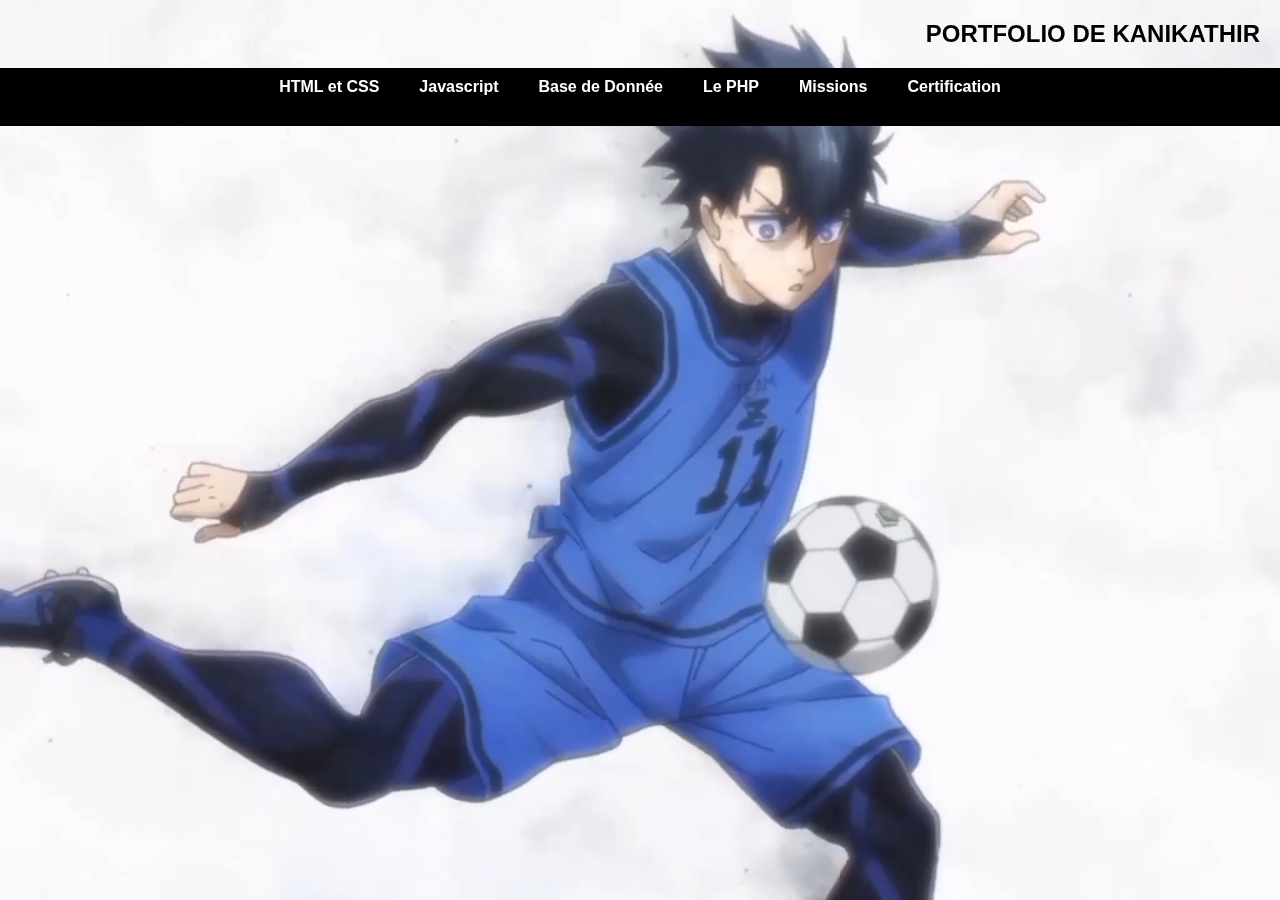
==== index.html @ 5dc287e9 "Add files via upload" ====
<!DOCTYPE html>
<html lang="en">
<head>
    <meta charset="UTF-8">
    <meta name="viewport" content="width=device-width, initial-scale=1.0">
    <title>Portfolio</title>
    <style>
        * {
            margin: 0;
            padding: 0;
            box-sizing: border-box;
        }

        body {
            font-family: Arial, sans-serif;
            background-color: #88820e; 
            color: #000; 
        }

        .header {
            text-align: right;
            padding: 20px;
            font-size: 24px;
            font-weight: bold;
        }

        .navbar {
            display: flex;
            justify-content: center;
            background-color: #000; 
            padding: 10px 0;
        }

        .navbar a {
            color: #ffffff; 
            text-decoration: none;
            padding: 10px 20px;
            font-size: 16px;
            font-weight: bold;
            position: relative;
        }

        .navbar a:hover,
        .dropdown:hover .dropbtn {
            background-color: #333; 
        }

        .dropdown {
            position: relative;
            display: inline-block;
        }

        .dropdown-content {
            display: none;
            position: absolute;
            background-color: #00e1ff; 
            min-width: 160px;
            box-shadow: 0px 8px 16px 0px rgb(255, 238, 0);
            z-index: 1;
        }

        .dropdown-content a {
            color: #333; 
            padding: 12px 16px;
            text-decoration: none;
            display: block;
        }

        .dropdown-content a:hover {
            background-color: #00ff62; 
        }

        .dropdown:hover .dropdown-content {
            display: block;
        }
    </style>
</head>
<body>
    <div class="header">PORTFOLIO DE KANIKATHIR</div>

    <div class="navbar">
        <div class="dropdown">
            <a href="#" class="dropbtn">HTML et CSS</a>
            <div class="dropdown-content">
                <a href="../PORFOLIO/TP1/page.html">TP1</a>
                <a href="../PORFOLIO/TP2/index.html">TP2</a>
                <a href="../PORFOLIO/TP3/formulaire.html">TP3</a>
                <a href="../PORFOLIO/TP4/index.html">TP4</a>
            </div>
        </div>

        <div class="dropdown">
            <a href="#" class="dropbtn">Javascript</a>
            <div class="dropdown-content">
                <a href="../PORFOLIO/TP_JS_non noté/index.html">TP1</a>
                <a href="../PORFOLIO/TP_JS2/index.html">TP2</a>
                <a href="../PORFOLIO/">TP3</a>
                <a href="../PORFOLIO/#">TP4</a>
            </div>
        </div>

        <div class="dropdown">
            <a href="#" class="dropbtn">Base de Donnée</a>
            <div class="dropdown-content">
                <a href="../PORFOLIO/AP1/Mission 5/ORANGE TD (1).pdf">TP1</a>
                <a href="#">TP2</a>
                <a href="../PORFOLIO/AP1/Mission 6/">TP3</a>
            </div>
        </div>

        <div class="dropdown">
            <a href="#" class="dropbtn">Le PHP</a>
            <div class="dropdown-content">
                <a href="#">TP1</a>
                <a href="#">TP2</a>
                <a href="#">Projet Final</a>
            </div>
        </div>

        <div class="dropdown">
            <a href="#" class="dropbtn">Missions</a>
            <div class="dropdown-content">
                <a href="../PORFOLIO/AP1/Mission 1/Présentationsdesmétiers.html 1/Présentationsdesmétiers.html">Mission 1</a>
                <a href="../PORFOLIO/AP1/Mission 2/Mission2.html">Mission 2</a>
                <a href="../PORFOLIO/AP1/Mission 3/Mission3.html">Mission 3</a>
                <a href="../PORFOLIO/AP1/Mission 4/Sommaire.html">Mission 4</a>
                <a href="../PORFOLIO/AP1/Mission 5/index.html">Mission 5</a>
                <a href="../PORFOLIO/AP1/Mission 6/index.html">Mission 6</a>
            </div>
        </div>

        <div class="dropdown">
            <a href="#" class="dropbtn">Certification</a>
            <div class="dropdown-content">
                <a href="../PORFOLIO/CERTFICATION/Certificat_.pdf">Certification 1</a>
                <a href="../PORFOLIO/CERTFICATION/Attestation_de_suivi.pdf">Certification 2</a>
                <a href="../PORFOLIO/CERTFICATION/3.pdf">Certification 3</a>
                <a href="../PORFOLIO/CERTFICATION/4.pdf">Certification 4</a>
                <a href="../PORFOLIO/CERTFICATION/5.pdf">Certification 5</a>
                <a href="../PORFOLIO/CERTFICATION/M46szEC7TdXk36rTaED9MCerkmtEESQFPXkI6CTPXo3Kc8pQSallHPhrTVcu_164020_15112024.pdf">Certification 6</a>
                <a href="../PORFOLIO/CERTFICATION/ATTT.pdf">Certification 7</a>
            </div>
        </div>
    </div>

    <div class="content">
    </div>
</body>
<!DOCTYPE html>
<html lang="en">
<head>
    <meta charset="UTF-8">
    <meta name="viewport" content="width=device-width, initial-scale=1.0">
    <title>Portfolio</title>
    <style>
        * {
            margin: 0;
            padding: 0;
            box-sizing: border-box;
        }

        body {
            font-family: Arial, sans-serif;
            color: #000;
            position: relative;
            overflow: hidden;
        }

        /* Fond de la vidéo */
        .video-background {
            position: fixed;
            top: 0;
            left: 0;
            width: 100%;
            height: 100%;
            object-fit: cover;
            z-index: -1;
        }

        .header {
            text-align: right;
            padding: 20px;
            font-size: 24px;
            font-weight: bold;
        }

        .navbar {
            display: flex;
            justify-content: center;
            background-color: #000;
            padding: 10px 0;
        }

        .navbar a {
            color: #ffffff;
            text-decoration: none;
            padding: 10px 20px;
            font-size: 16px;
            font-weight: bold;
            position: relative;
        }

        .navbar a:hover,
        .dropdown:hover .dropbtn {
            background-color: #333;
        }

        .dropdown {
            position: relative;
            display: inline-block;
        }

        .dropdown-content {
            display: none;
            position: absolute;
            background-color: #00e1ff;
            min-width: 160px;
            box-shadow: 0px 8px 16px 0px rgb(255, 238, 0);
            z-index: 1;
        }

        .dropdown-content a {
            color: #333;
            padding: 12px 16px;
            text-decoration: none;
            display: block;
        }

        .dropdown-content a:hover {
            background-color: #00ff62;
        }

        .dropdown:hover .dropdown-content {
            display: block;
        }
    </style>
</head>
<body>
    <!-- Vidéo de fond -->
    <video autoplay muted loop class="video-background">
        <source src="y2meta.com-Blue lock edit !! Isagi first goal in blue lock-(1080p60)_Trim.mp4" type="video/mp4">
    </video>
    <div class="navbar">
    </div>
    <div class="content">
    </div>
</body>
</html>
</html>
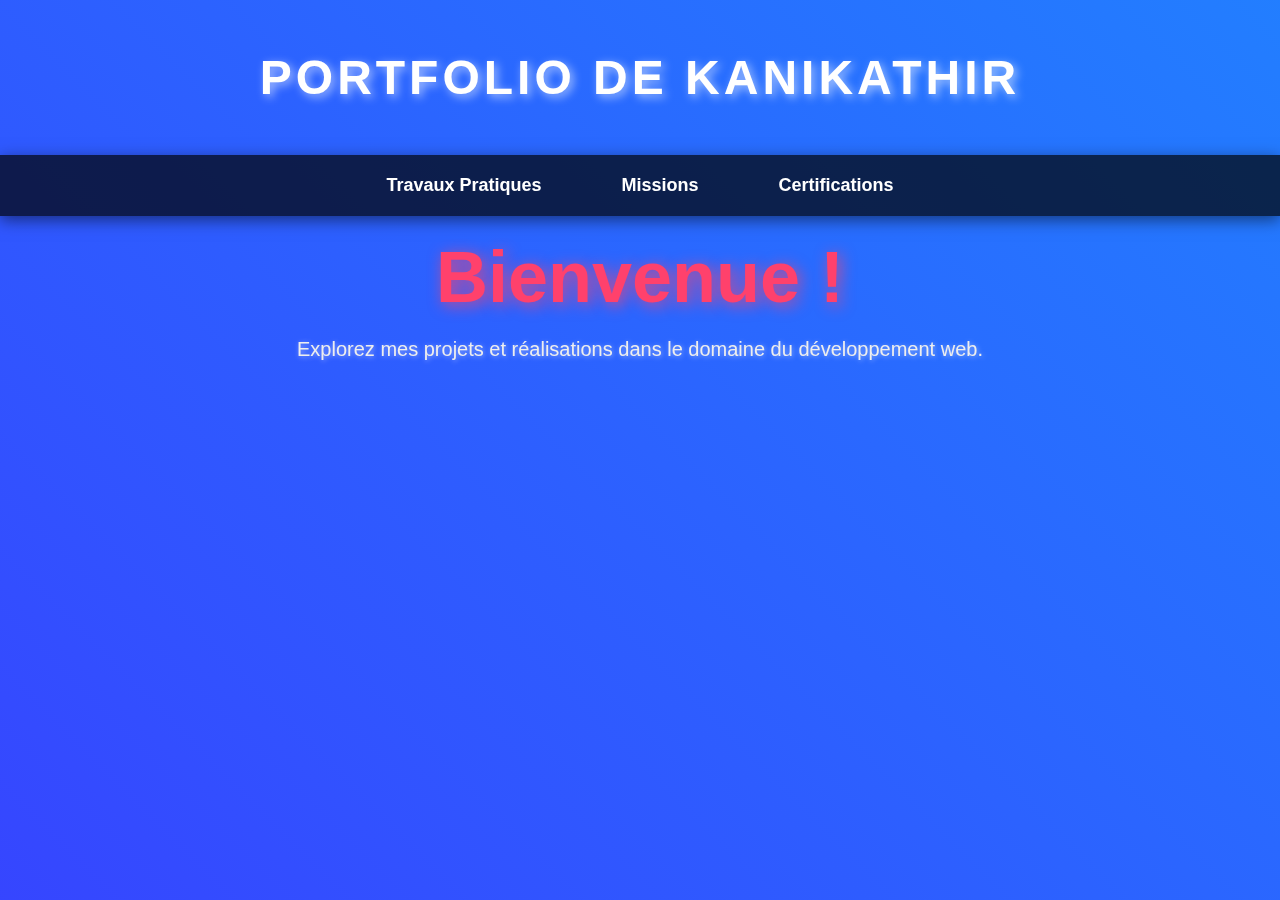
==== commit 21637fcc: "Update index.html" ====
--- a/index.html
+++ b/index.html
@@ -3,8 +3,9 @@
 <head>
     <meta charset="UTF-8">
     <meta name="viewport" content="width=device-width, initial-scale=1.0">
-    <title>Portfolio</title>
+    <title>Portfolio de Kanikathir</title>
     <style>
+        /* Réinitialisation et mise en forme de base */
         * {
             margin: 0;
             padding: 0;
@@ -12,161 +13,23 @@
         }
 
         body {
-            font-family: Arial, sans-serif;
-            background-color: #88820e; 
-            color: #000; 
-        }
-
-        .header {
-            text-align: right;
-            padding: 20px;
-            font-size: 24px;
-            font-weight: bold;
-        }
-
-        .navbar {
-            display: flex;
-            justify-content: center;
-            background-color: #000; 
-            padding: 10px 0;
-        }
-
-        .navbar a {
-            color: #ffffff; 
-            text-decoration: none;
-            padding: 10px 20px;
-            font-size: 16px;
-            font-weight: bold;
+            font-family: 'Segoe UI', Tahoma, Geneva, Verdana, sans-serif;
+            background-color: #111;
+            color: #fff;
+            overflow-x: hidden;
             position: relative;
-        }
-
-        .navbar a:hover,
-        .dropdown:hover .dropbtn {
-            background-color: #333; 
-        }
-
-        .dropdown {
-            position: relative;
-            display: inline-block;
-        }
-
-        .dropdown-content {
-            display: none;
-            position: absolute;
-            background-color: #00e1ff; 
-            min-width: 160px;
-            box-shadow: 0px 8px 16px 0px rgb(255, 238, 0);
-            z-index: 1;
-        }
-
-        .dropdown-content a {
-            color: #333; 
-            padding: 12px 16px;
-            text-decoration: none;
-            display: block;
-        }
-
-        .dropdown-content a:hover {
-            background-color: #00ff62; 
-        }
-
-        .dropdown:hover .dropdown-content {
-            display: block;
-        }
-    </style>
-</head>
-<body>
-    <div class="header">PORTFOLIO DE KANIKATHIR</div>
-
-    <div class="navbar">
-        <div class="dropdown">
-            <a href="#" class="dropbtn">HTML et CSS</a>
-            <div class="dropdown-content">
-                <a href="../PORFOLIO/TP1/page.html">TP1</a>
-                <a href="../PORFOLIO/TP2/index.html">TP2</a>
-                <a href="../PORFOLIO/TP3/formulaire.html">TP3</a>
-                <a href="../PORFOLIO/TP4/index.html">TP4</a>
-            </div>
-        </div>
-
-        <div class="dropdown">
-            <a href="#" class="dropbtn">Javascript</a>
-            <div class="dropdown-content">
-                <a href="../PORFOLIO/TP_JS_non noté/index.html">TP1</a>
-                <a href="../PORFOLIO/TP_JS2/index.html">TP2</a>
-                <a href="../PORFOLIO/">TP3</a>
-                <a href="../PORFOLIO/#">TP4</a>
-            </div>
-        </div>
-
-        <div class="dropdown">
-            <a href="#" class="dropbtn">Base de Donnée</a>
-            <div class="dropdown-content">
-                <a href="../PORFOLIO/AP1/Mission 5/ORANGE TD (1).pdf">TP1</a>
-                <a href="#">TP2</a>
-                <a href="../PORFOLIO/AP1/Mission 6/">TP3</a>
-            </div>
-        </div>
-
-        <div class="dropdown">
-            <a href="#" class="dropbtn">Le PHP</a>
-            <div class="dropdown-content">
-                <a href="#">TP1</a>
-                <a href="#">TP2</a>
-                <a href="#">Projet Final</a>
-            </div>
-        </div>
-
-        <div class="dropdown">
-            <a href="#" class="dropbtn">Missions</a>
-            <div class="dropdown-content">
-                <a href="../PORFOLIO/AP1/Mission 1/Présentationsdesmétiers.html 1/Présentationsdesmétiers.html">Mission 1</a>
-                <a href="../PORFOLIO/AP1/Mission 2/Mission2.html">Mission 2</a>
-                <a href="../PORFOLIO/AP1/Mission 3/Mission3.html">Mission 3</a>
-                <a href="../PORFOLIO/AP1/Mission 4/Sommaire.html">Mission 4</a>
-                <a href="../PORFOLIO/AP1/Mission 5/index.html">Mission 5</a>
-                <a href="../PORFOLIO/AP1/Mission 6/index.html">Mission 6</a>
-            </div>
-        </div>
-
-        <div class="dropdown">
-            <a href="#" class="dropbtn">Certification</a>
-            <div class="dropdown-content">
-                <a href="../PORFOLIO/CERTFICATION/Certificat_.pdf">Certification 1</a>
-                <a href="../PORFOLIO/CERTFICATION/Attestation_de_suivi.pdf">Certification 2</a>
-                <a href="../PORFOLIO/CERTFICATION/3.pdf">Certification 3</a>
-                <a href="../PORFOLIO/CERTFICATION/4.pdf">Certification 4</a>
-                <a href="../PORFOLIO/CERTFICATION/5.pdf">Certification 5</a>
-                <a href="../PORFOLIO/CERTFICATION/M46szEC7TdXk36rTaED9MCerkmtEESQFPXkI6CTPXo3Kc8pQSallHPhrTVcu_164020_15112024.pdf">Certification 6</a>
-                <a href="../PORFOLIO/CERTFICATION/ATTT.pdf">Certification 7</a>
-            </div>
-        </div>
-    </div>
-
-    <div class="content">
-    </div>
-</body>
-<!DOCTYPE html>
-<html lang="en">
-<head>
-    <meta charset="UTF-8">
-    <meta name="viewport" content="width=device-width, initial-scale=1.0">
-    <title>Portfolio</title>
-    <style>
-        * {
-            margin: 0;
-            padding: 0;
-            box-sizing: border-box;
-        }
-
-        body {
-            font-family: Arial, sans-serif;
-            color: #000;
-            position: relative;
-            overflow: hidden;
-        }
-
-        /* Fond de la vidéo */
+            height: 100vh;
+            background-image: linear-gradient(45deg, #4e00ff, #00e1ff);
+            background-size: 400% 400%;
+            animation: gradientBG 10s ease infinite;
+        }
+
+        @keyframes gradientBG {
+            0% { background-position: 0% 50%; }
+            50% { background-position: 100% 50%; }
+            100% { background-position: 0% 50%; }
+        }
+
         .video-background {
             position: fixed;
             top: 0;
@@ -178,31 +41,49 @@
         }
 
         .header {
-            text-align: right;
-            padding: 20px;
-            font-size: 24px;
+            text-align: center;
+            padding: 50px 20px;
+            font-size: 48px;
             font-weight: bold;
+            color: #fff;
+            text-transform: uppercase;
+            letter-spacing: 4px;
+            text-shadow: 3px 3px 10px rgba(255, 255, 255, 0.6);
+            animation: fadeIn 2s ease-out;
+        }
+
+        @keyframes fadeIn {
+            0% { opacity: 0; transform: translateY(-30px); }
+            100% { opacity: 1; transform: translateY(0); }
         }
 
         .navbar {
             display: flex;
             justify-content: center;
-            background-color: #000;
-            padding: 10px 0;
+            background-color: rgba(0, 0, 0, 0.7);
+            padding: 20px 0;
+            box-shadow: 0 4px 15px rgba(0, 0, 0, 0.5);
+            position: sticky;
+            top: 0;
+            z-index: 10;
         }
 
         .navbar a {
-            color: #ffffff;
+            color: #fff;
             text-decoration: none;
-            padding: 10px 20px;
-            font-size: 16px;
+            padding: 12px 25px;
+            font-size: 18px;
             font-weight: bold;
             position: relative;
-        }
-
-        .navbar a:hover,
-        .dropdown:hover .dropbtn {
-            background-color: #333;
+            margin: 0 15px;
+            border-radius: 30px;
+            transition: all 0.3s ease-in-out;
+        }
+
+        .navbar a:hover {
+            background-color: #00ff62;
+            transform: translateY(-5px);
+            box-shadow: 0 6px 15px rgba(0, 255, 98, 0.7);
         }
 
         .dropdown {
@@ -215,8 +96,9 @@
             position: absolute;
             background-color: #00e1ff;
             min-width: 160px;
-            box-shadow: 0px 8px 16px 0px rgb(255, 238, 0);
+            box-shadow: 0px 8px 16px rgba(0, 255, 255, 0.5);
             z-index: 1;
+            border-radius: 10px;
         }
 
         .dropdown-content a {
@@ -224,26 +106,110 @@
             padding: 12px 16px;
             text-decoration: none;
             display: block;
+            transition: background-color 0.3s ease, transform 0.3s ease;
         }
 
         .dropdown-content a:hover {
             background-color: #00ff62;
+            transform: scale(1.05);
         }
 
         .dropdown:hover .dropdown-content {
             display: block;
+        }
+
+        .content {
+            text-align: center;
+            color: #fff;
+            padding: 20px;
+        }
+
+        .content h1 {
+            font-size: 72px;
+            font-weight: 600;
+            color: #ff416c;
+            margin-bottom: 20px;
+            text-shadow: 3px 3px 15px rgba(255, 65, 108, 0.8);
+            animation: bounce 2s ease-in-out infinite;
+        }
+
+        .content p {
+            font-size: 20px;
+            color: #eee;
+            text-shadow: 1px 1px 5px rgba(255, 255, 255, 0.5);
+        }
+
+        @keyframes bounce {
+            0%, 100% {
+                transform: translateY(0);
+            }
+            50% {
+                transform: translateY(-15px);
+            }
+        }
+
+        .section {
+            padding: 40px;
+            background-color: rgba(0, 0, 0, 0.5);
+            border-radius: 10px;
+            margin-top: 30px;
+            max-width: 800px;
+            margin: 30px auto;
         }
     </style>
 </head>
 <body>
-    <!-- Vidéo de fond -->
     <video autoplay muted loop class="video-background">
-        <source src="y2meta.com-Blue lock edit !! Isagi first goal in blue lock-(1080p60)_Trim.mp4" type="video/mp4">
+        <source src="../../İsimsiz video ‐ Clipchamp ile yapıldı (3).mp4" type="video/mp4">
     </video>
+
+    <div class="header">Portfolio de Kanikathir</div>
+
     <div class="navbar">
+        <div class="dropdown">
+            <a href="#" class="dropbtn">Travaux Pratiques</a>
+            <div class="dropdown-content">
+                <a href="#">HTML et CSS</a>
+                <a href="../../TP1/page.html">TP1</a>
+                <a href="../../TP2/index.html">TP2</a>
+                <a href="../../TP3/formulaire.html">TP3</a>
+                <a href="../../TP4/index.html">TP4</a>
+                <a href="#">JavaScript</a>
+                <a href="../../TP5/index.html">TP5</a>
+                <a href="../../TP_JS2/index.html">TP_JS2</a>
+                <a href="../../TP_JS1/index.html">TP_JS1</a>
+                <a href="#">Base de Données</a>
+                <a href="./ORANGE TD (1).pdf">TP1</a>
+                <a href="../Mission 6/Procédure_TP3_BDD.pdf">TP3</a>
+            </div>
+        </div>
+
+        <div class="dropdown">
+            <a href="#" class="dropbtn">Missions</a>
+            <div class="dropdown-content">
+                <a href="../Mission 1/Présentationsdesmétiers.html">Mission 1</a>
+                <a href="../Mission 2/nav.html">Mission 2</a>
+                <a href="../Mission 3/Mission3.html">Mission 3</a>
+                <a href="../Mission 4/Sommaire.html">Mission 4</a>
+                <a href="../Mission 5/index.html">Mission 5</a>
+                <a href="../Mission 6/index.html">Mission 6</a>
+            </div>
+        </div>
+
+        <div class="dropdown">
+            <a href="#" class="dropbtn">Certifications</a>
+            <div class="dropdown-content">
+                <a href="../PORFOLIO/CERTFICATION/4.pdf">Certification 1</a>
+                <a href="../PORFOLIO/CERTFICATION/5.pdf">Certification 2</a>
+                <a href="../PORFOLIO/CERTFICATION/Certificat_.pdf">Certification 3</a>
+                <a href="../PORFOLIO/CERTFICATION/M46szEC7TdXk36rTaED9MCerkmtEESQFPXkI6CTPXo3Kc8pQSallHPhrTVcu_164020_15112024.pdf">Certification 4</a>
+            </div>
+        </div>
     </div>
+
     <div class="content">
+        <h1>Bienvenue !</h1>
+        <p>Explorez mes projets et réalisations dans le domaine du développement web.</p>
     </div>
 </body>
 </html>
-</html>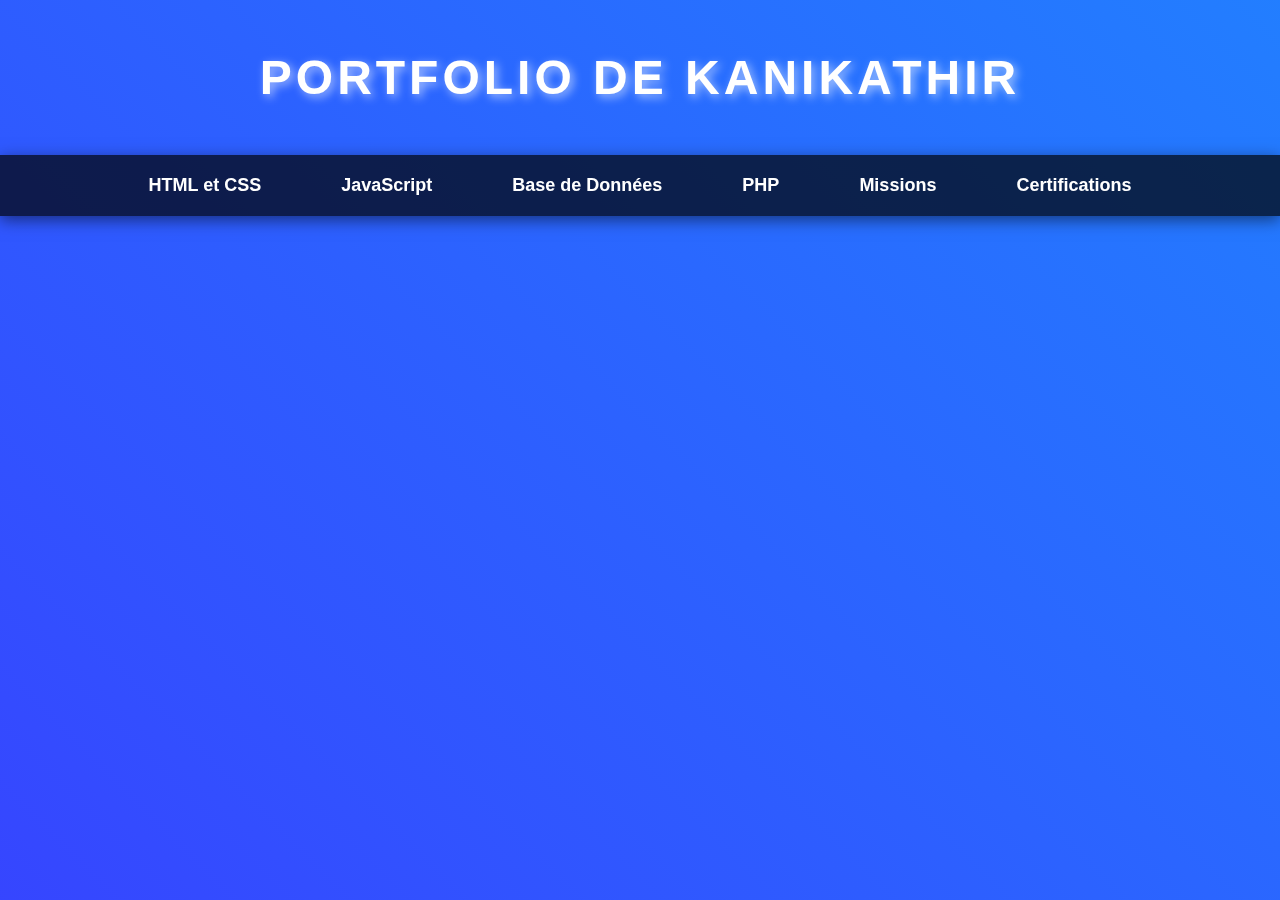
==== commit 78535671: "Create index.html" ====
--- a/index.html
+++ b/index.html
@@ -1,215 +1,242 @@
-<!DOCTYPE html>
-<html lang="en">
-<head>
-    <meta charset="UTF-8">
-    <meta name="viewport" content="width=device-width, initial-scale=1.0">
-    <title>Portfolio de Kanikathir</title>
-    <style>
-        /* Réinitialisation et mise en forme de base */
-        * {
-            margin: 0;
-            padding: 0;
-            box-sizing: border-box;
-        }
-
-        body {
-            font-family: 'Segoe UI', Tahoma, Geneva, Verdana, sans-serif;
-            background-color: #111;
-            color: #fff;
-            overflow-x: hidden;
-            position: relative;
-            height: 100vh;
-            background-image: linear-gradient(45deg, #4e00ff, #00e1ff);
-            background-size: 400% 400%;
-            animation: gradientBG 10s ease infinite;
-        }
-
-        @keyframes gradientBG {
-            0% { background-position: 0% 50%; }
-            50% { background-position: 100% 50%; }
-            100% { background-position: 0% 50%; }
-        }
-
-        .video-background {
-            position: fixed;
-            top: 0;
-            left: 0;
-            width: 100%;
-            height: 100%;
-            object-fit: cover;
-            z-index: -1;
-        }
-
-        .header {
-            text-align: center;
-            padding: 50px 20px;
-            font-size: 48px;
-            font-weight: bold;
-            color: #fff;
-            text-transform: uppercase;
-            letter-spacing: 4px;
-            text-shadow: 3px 3px 10px rgba(255, 255, 255, 0.6);
-            animation: fadeIn 2s ease-out;
-        }
-
-        @keyframes fadeIn {
-            0% { opacity: 0; transform: translateY(-30px); }
-            100% { opacity: 1; transform: translateY(0); }
-        }
-
-        .navbar {
-            display: flex;
-            justify-content: center;
-            background-color: rgba(0, 0, 0, 0.7);
-            padding: 20px 0;
-            box-shadow: 0 4px 15px rgba(0, 0, 0, 0.5);
-            position: sticky;
-            top: 0;
-            z-index: 10;
-        }
-
-        .navbar a {
-            color: #fff;
-            text-decoration: none;
-            padding: 12px 25px;
-            font-size: 18px;
-            font-weight: bold;
-            position: relative;
-            margin: 0 15px;
-            border-radius: 30px;
-            transition: all 0.3s ease-in-out;
-        }
-
-        .navbar a:hover {
-            background-color: #00ff62;
-            transform: translateY(-5px);
-            box-shadow: 0 6px 15px rgba(0, 255, 98, 0.7);
-        }
-
-        .dropdown {
-            position: relative;
-            display: inline-block;
-        }
-
-        .dropdown-content {
-            display: none;
-            position: absolute;
-            background-color: #00e1ff;
-            min-width: 160px;
-            box-shadow: 0px 8px 16px rgba(0, 255, 255, 0.5);
-            z-index: 1;
-            border-radius: 10px;
-        }
-
-        .dropdown-content a {
-            color: #333;
-            padding: 12px 16px;
-            text-decoration: none;
-            display: block;
-            transition: background-color 0.3s ease, transform 0.3s ease;
-        }
-
-        .dropdown-content a:hover {
-            background-color: #00ff62;
-            transform: scale(1.05);
-        }
-
-        .dropdown:hover .dropdown-content {
-            display: block;
-        }
-
-        .content {
-            text-align: center;
-            color: #fff;
-            padding: 20px;
-        }
-
-        .content h1 {
-            font-size: 72px;
-            font-weight: 600;
-            color: #ff416c;
-            margin-bottom: 20px;
-            text-shadow: 3px 3px 15px rgba(255, 65, 108, 0.8);
-            animation: bounce 2s ease-in-out infinite;
-        }
-
-        .content p {
-            font-size: 20px;
-            color: #eee;
-            text-shadow: 1px 1px 5px rgba(255, 255, 255, 0.5);
-        }
-
-        @keyframes bounce {
-            0%, 100% {
-                transform: translateY(0);
-            }
-            50% {
-                transform: translateY(-15px);
-            }
-        }
-
-        .section {
-            padding: 40px;
-            background-color: rgba(0, 0, 0, 0.5);
-            border-radius: 10px;
-            margin-top: 30px;
-            max-width: 800px;
-            margin: 30px auto;
-        }
-    </style>
-</head>
-<body>
-    <video autoplay muted loop class="video-background">
-        <source src="../../İsimsiz video ‐ Clipchamp ile yapıldı (3).mp4" type="video/mp4">
-    </video>
-
-    <div class="header">Portfolio de Kanikathir</div>
-
-    <div class="navbar">
-        <div class="dropdown">
-            <a href="#" class="dropbtn">Travaux Pratiques</a>
-            <div class="dropdown-content">
-                <a href="#">HTML et CSS</a>
-                <a href="../../TP1/page.html">TP1</a>
-                <a href="../../TP2/index.html">TP2</a>
-                <a href="../../TP3/formulaire.html">TP3</a>
-                <a href="../../TP4/index.html">TP4</a>
-                <a href="#">JavaScript</a>
-                <a href="../../TP5/index.html">TP5</a>
-                <a href="../../TP_JS2/index.html">TP_JS2</a>
-                <a href="../../TP_JS1/index.html">TP_JS1</a>
-                <a href="#">Base de Données</a>
-                <a href="./ORANGE TD (1).pdf">TP1</a>
-                <a href="../Mission 6/Procédure_TP3_BDD.pdf">TP3</a>
-            </div>
-        </div>
-
-        <div class="dropdown">
-            <a href="#" class="dropbtn">Missions</a>
-            <div class="dropdown-content">
-                <a href="../Mission 1/Présentationsdesmétiers.html">Mission 1</a>
-                <a href="../Mission 2/nav.html">Mission 2</a>
-                <a href="../Mission 3/Mission3.html">Mission 3</a>
-                <a href="../Mission 4/Sommaire.html">Mission 4</a>
-                <a href="../Mission 5/index.html">Mission 5</a>
-                <a href="../Mission 6/index.html">Mission 6</a>
-            </div>
-        </div>
-
-        <div class="dropdown">
-            <a href="#" class="dropbtn">Certifications</a>
-            <div class="dropdown-content">
-                <a href="../PORFOLIO/CERTFICATION/4.pdf">Certification 1</a>
-                <a href="../PORFOLIO/CERTFICATION/5.pdf">Certification 2</a>
-                <a href="../PORFOLIO/CERTFICATION/Certificat_.pdf">Certification 3</a>
-                <a href="../PORFOLIO/CERTFICATION/M46szEC7TdXk36rTaED9MCerkmtEESQFPXkI6CTPXo3Kc8pQSallHPhrTVcu_164020_15112024.pdf">Certification 4</a>
-            </div>
-        </div>
-    </div>
-
-    <div class="content">
-        <h1>Bienvenue !</h1>
-        <p>Explorez mes projets et réalisations dans le domaine du développement web.</p>
-    </div>
-</body>
-</html>
+<!DOCTYPE html>
+<html lang="en">
+<head>
+    <meta charset="UTF-8">
+    <meta name="viewport" content="width=device-width, initial-scale=1.0">
+    <title>Portfolio de Kanikathir</title>
+    <style>
+        /* Réinitialisation et mise en forme de base */
+        * {
+            margin: 0;
+            padding: 0;
+            box-sizing: border-box;
+        }
+
+        body {
+            font-family: 'Segoe UI', Tahoma, Geneva, Verdana, sans-serif;
+            background-color: #111;
+            color: #fff;
+            overflow-x: hidden;
+            position: relative;
+            height: 100vh;
+            background-image: linear-gradient(45deg, #4e00ff, #00e1ff);
+            background-size: 400% 400%;
+            animation: gradientBG 10s ease infinite;
+        }
+
+        /* Animation de fond */
+        @keyframes gradientBG {
+            0% { background-position: 0% 50%; }
+            50% { background-position: 100% 50%; }
+            100% { background-position: 0% 50%; }
+        }
+
+        /* Fond vidéo qui couvre l'écran */
+        .video-background {
+            position: fixed;
+            top: 0;
+            left: 0;
+            width: 100%;
+            height: 100%;
+            object-fit: cover;
+            z-index: -1;
+        }
+
+        /* En-tête */
+        .header {
+            text-align: center;
+            padding: 50px 20px;
+            font-size: 48px;
+            font-weight: bold;
+            color: #fff;
+            text-transform: uppercase;
+            letter-spacing: 4px;
+            text-shadow: 3px 3px 10px rgba(255, 255, 255, 0.6);
+            animation: fadeIn 2s ease-out;
+        }
+
+        @keyframes fadeIn {
+            0% { opacity: 0; transform: translateY(-30px); }
+            100% { opacity: 1; transform: translateY(0); }
+        }
+
+        /* Navigation */
+        .navbar {
+            display: flex;
+            justify-content: center;
+            background-color: rgba(0, 0, 0, 0.7);
+            padding: 20px 0;
+            box-shadow: 0 4px 15px rgba(0, 0, 0, 0.5);
+            position: sticky;
+            top: 0;
+            z-index: 10;
+        }
+
+        .navbar a {
+            color: #fff;
+            text-decoration: none;
+            padding: 12px 25px;
+            font-size: 18px;
+            font-weight: bold;
+            position: relative;
+            margin: 0 15px;
+            border-radius: 30px;
+            transition: all 0.3s ease-in-out;
+        }
+
+        .navbar a:hover {
+            background-color: #00ff62;
+            transform: translateY(-5px);
+            box-shadow: 0 6px 15px rgba(0, 255, 98, 0.7);
+        }
+
+        /* Effet Dropdown */
+        .dropdown {
+            position: relative;
+            display: inline-block;
+        }
+
+        .dropdown-content {
+            display: none;
+            position: absolute;
+            background-color: #00e1ff;
+            min-width: 160px;
+            box-shadow: 0px 8px 16px 0px rgba(0, 255, 255, 0.5);
+            z-index: 1;
+            border-radius: 10px;
+        }
+
+        .dropdown-content a {
+            color: #333;
+            padding: 12px 16px;
+            text-decoration: none;
+            display: block;
+            transition: background-color 0.3s ease, transform 0.3s ease;
+        }
+
+        .dropdown-content a:hover {
+            background-color: #00ff62;
+            transform: scale(1.05);
+        }
+
+        .dropdown:hover .dropdown-content {
+            display: block;
+        }
+
+        /* Contenu principal */
+        .content {
+            display: flex;
+            justify-content: center;
+            align-items: center;
+            flex-direction: column;
+            height: 100vh;
+            text-align: center;
+            font-size: 20px;
+            letter-spacing: 2px;
+            color: #fff;
+            padding: 20px;
+        }
+
+        .content h1 {
+            font-size: 72px;
+            font-weight: 600;
+            color: #ff416c;
+            margin-bottom: 20px;
+            text-shadow: 3px 3px 15px rgba(255, 65, 108, 0.8);
+            animation: bounce 2s ease-in-out infinite;
+        }
+
+        .content p {
+            font-size: 20px;
+            color: #eee;
+            text-shadow: 1px 1px 5px rgba(255, 255, 255, 0.5);
+        }
+
+        /* Animation de rebond pour le titre */
+        @keyframes bounce {
+            0%, 100% {
+                transform: translateY(0);
+            }
+            50% {
+                transform: translateY(-15px);
+            }
+        }
+
+        /* Section de contenu supplémentaire */
+        .section {
+            padding: 40px;
+            background-color: rgba(0, 0, 0, 0.5);
+            border-radius: 10px;
+            margin-top: 30px;
+            max-width: 800px;
+            width: 100%;
+            margin: 30px auto;
+            text-align: left;
+        }
+    </style>
+</head>
+<body>
+    <!-- Vidéo de fond -->
+    <video autoplay muted loop class="video-background">
+        <source src="../../İsimsiz video ‐ Clipchamp ile yapıldı (3).mp4" type="video/mp4">
+    </video>
+
+    <!-- En-tête -->
+    <div class="header">Portfolio de Kanikathir</div>
+
+    <!-- Navigation -->
+    <div class="navbar">
+        <div class="dropdown">
+            <a href="#" class="dropbtn">HTML et CSS</a>
+            <div class="dropdown-content">
+                <a href="../../TP1/page.html">TP1</a>
+                <a href="../../TP2/index.html">TP2</a>
+                <a href="../../TP3/formulaire.html">TP3</a>
+                <a href="../../TP4/index.html">TP4</a>
+            </div>
+        </div>
+
+        <div class="dropdown">
+            <a href="#" class="dropbtn">JavaScript</a>
+            <div class="dropdown-content">
+                <a href="../../TP5/index.html">TP1</a>
+                <a href="../../TP_JS2/index.html">TP2</a>
+                <a href="../../TP_JS1/index.html">TP3</a>
+            </div>
+        </div>
+
+        <div class="dropdown">
+            <a href="#" class="dropbtn">Base de Données</a>
+            <div class="dropdown-content">
+                <a href="./ORANGE TD (1).pdf">TP1</a>
+                <a href="#">TP2</a>
+                <a href="../Mission 6/Procédure_TP3_BDD.pdf">TP3</a>
+            </div>
+        </div>
+
+        <div class="dropdown">
+            <a href="#" class="dropbtn">PHP</a>
+            <div class="dropdown-content">
+                <a href="#">TP1</a>
+                <a href="#">TP2</a>
+                <a href="#">Projet Final</a>
+            </div>
+        </div>
+
+        <div class="dropdown">
+            <a href="#" class="dropbtn">Missions</a>
+            <div class="dropdown-content">
+                <a href="../Mission 1/Présentationsdesmétiers.html">Mission 1</a>
+                <a href="../Mission 2/nav.html">Mission 2</a>
+                <a href="../Mission 3/Mission3.html">Mission 3</a>
+                <a href="../Mission 4/Sommaire.html">Mission 4</a>
+                <a href="../Mission 5/index.html">Mission 5</a>
+                <a href="../Mission 6/index.html">Mission 6</a>
+            </div>
+        </div>
+
+        <div class="dropdown">
+            <a href="#" class="dropbtn">Certifications</a>
+            <div class="dropdown-content">
+                <a href="../../Attestation_de_suivi.pdf">Certification 1</a>
+                <a href="../../3.pdf">Certification 2
